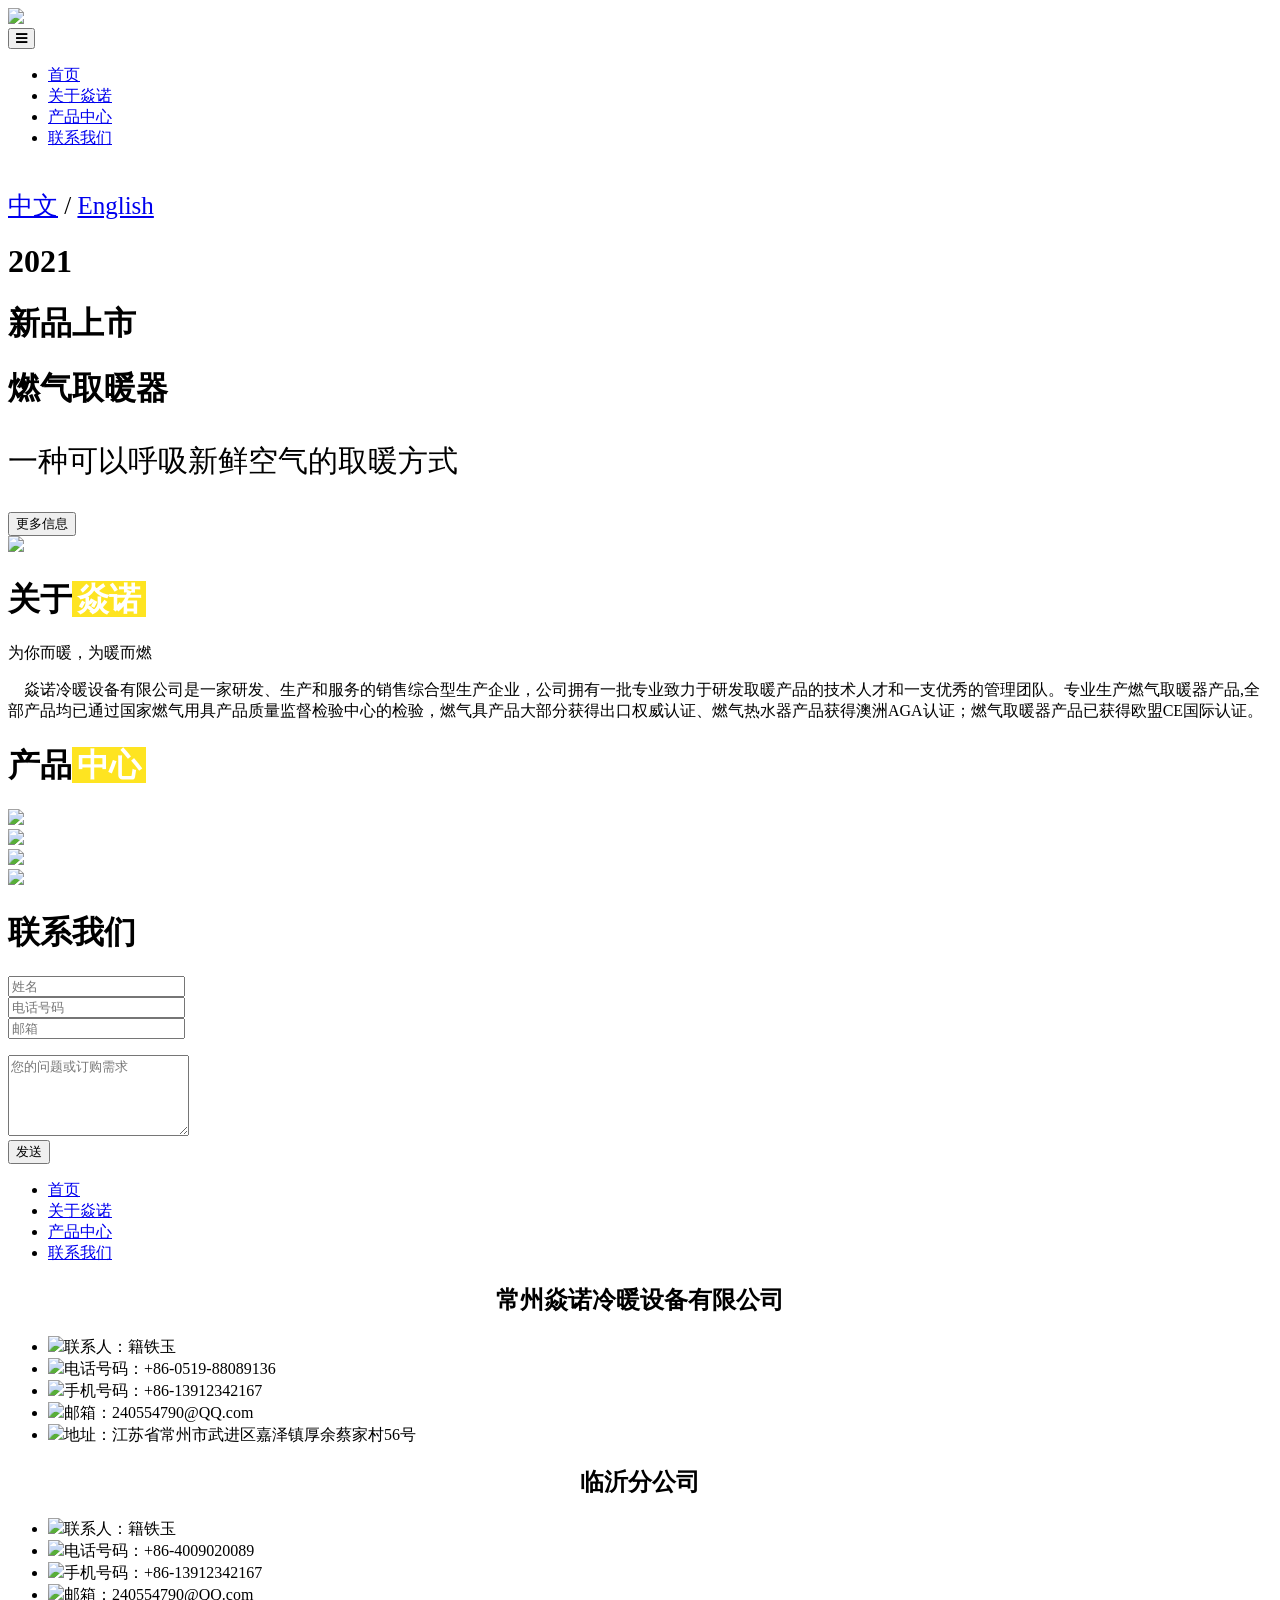
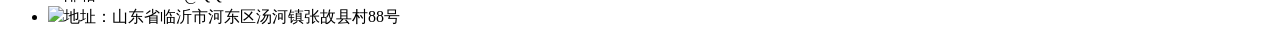
==== src/main/resources/templates/index.html @ 43bec9c8 "first commit" ====
<!DOCTYPE html>
<html xmlns:th="http://www.thymeleaf.org">
<head>
    <!-- basic -->
    <meta charset="utf-8">
    <meta http-equiv="X-UA-Compatible" content="IE=edge">
    <meta name="viewport" content="width=device-width, initial-scale=1">
    <!-- mobile metas -->
    <meta name="viewport" content="width=device-width, initial-scale=1">
    <meta name="viewport" content="initial-scale=1, maximum-scale=1">
    <!-- site metas -->
    <title>焱诺取暖器</title>
    <meta name="keywords" content="">
    <meta name="description" content="">
    <meta name="author" content="">
    <!-- bootstrap css -->
    <link rel="stylesheet" type="text/css" href="css/bootstrap.min.css">
    <!-- style css -->
    <link rel="stylesheet" type="text/css" href="css/style.css">
    <!-- Responsive-->
    <link rel="stylesheet" href="css/responsive.css">
    <!-- fevicon -->
    <link rel="icon" href="images/fevicon.png" type="image/gif"/>
    <!-- Scrollbar Custom CSS -->
    <link rel="stylesheet" href="css/jquery.mCustomScrollbar.min.css">
    <!-- Tweaks for older IEs-->
    <link rel="stylesheet" href="https://netdna.bootstrapcdn.com/font-awesome/4.0.3/css/font-awesome.css">
    <!-- owl stylesheets -->
    <link rel="stylesheet" href="css/owl.carousel.min.css">
    <link rel="stylesheet" href="css/owl.theme.default.min.css">
    <link rel="stylesheet" href="https://cdnjs.cloudflare.com/ajax/libs/fancybox/2.1.5/jquery.fancybox.min.css"
          media="screen">

</head>
<body>
<!--header section start -->
<div class="header_section">
    <div class="container-fluid">
        <div class="row">
            <div class="col-sm-12 col-lg-3">
                <div class="logo"><img src="images/logo.png"></div>
            </div>
            <div class="col-sm-4 col-lg-5">
                <div class="menu-area">
                    <nav class="navbar navbar-expand-lg ">
                        <!-- <a class="navbar-brand" href="#">Menu</a> -->
                        <button class="navbar-toggler collapsed" type="button" data-toggle="collapse"
                                data-target="#navbarSupportedContent" aria-controls="navbarSupportedContent"
                                aria-expanded="false" aria-label="Toggle navigation">
                            <i class="fa fa-bars"></i>
                        </button>
                        <div class="collapse navbar-collapse" id="navbarSupportedContent">
                            <ul class="navbar-nav mr-auto">
                                <li class="nav-item active">
                                    <a class="nav-link active" href="/">首页<span class="sr-only">(current)</span></a>
                                </li>
                                <li class="nav-item">
                                    <a class="nav-link" href="/about">关于焱诺</a></li>
                                <li class="#" href="#">
                                    <a class="nav-link" href="/furnitures">产品中心</a></li>
                                <li class="nav-item" href="#">
                                    <a class="nav-link" href="/contact">联系我们</a></li>
                            </ul>
                        </div>
                    </nav>
                </div>
            </div>
            <div class="col-sm-8 col-lg-4">
                <div class="togle_3">
                    <div class="left_main">
                        <div class="menu_main">
                            <div style="padding-top: 24px; font-size : 25px">
                                <a href="/">中文</a>
                                <a>/</a>
                                <a href="/">English</a>
                            </div>
                        </div>
                    </div>
                </div>
            </div>
        </div>
    </div>

<!--header section end -->

<!-- banner section start -->
<div class="banner_section layout_padding">
    <div class="container-fluid">
        <div id="carouselExampleIndicators" class="carousel slide" data-ride="carousel">
            <div class="carousel-inner">
                <div class="carousel-item active">
                    <div class="row">
                        <div class="col-sm-1">
                        </div>
                        <div class="col-sm-5">
                            <h1 class="furniture_text">2021</h1>
                            <h1 class="trends_text">新品上市</h1>
                            <h1 class="furniture_text">燃气取暖器</h1>
                            <P class="lorem_text" style="font-size: 30px;">一种可以呼吸新鲜空气的取暖方式 </P>
                            <button class="more_bt" onclick="window.location.href='/furnitures'">
                                更多信息
                            </button>
                        </div>
                        <div class="col-sm-2">
                        </div>
                        <div class="col-sm-4">
                            <div><img src="images/img-1.png"></div>
                        </div>
                    </div>
                </div>
            </div>
        </div>
    </div>
</div>
</div>
<!-- banner section end -->


<!-- about section start -->
<div class="layout_padding about_section ">
    <div class="container">
        <h1 class="about_taital">关于<span style="background-color: #fee421; color: #fff; padding: 0px 5px;">焱诺</span>
        </h1>
        <p class="market_text">为你而暖，为暖而燃</p>
        <div class="about_bg">
            <div class="row">
                <div class="col-md-8">
                    <p class="about_long_text">&nbsp;&nbsp;&nbsp;&nbsp;焱诺冷暖设备有限公司是一家研发、生产和服务的销售综合型生产企业，公司拥有一批专业致力于研发取暖产品的技术人才和一支优秀的管理团队。专业生产燃气取暖器产品,全部产品均已通过国家燃气用具产品质量监督检验中心的检验，燃气具产品大部分获得出口权威认证、燃气热水器产品获得澳洲AGA认证；燃气取暖器产品已获得欧盟CE国际认证。
                    </p>
                </div>
                <div class="col-md-4">
                </div>
            </div>
        </div>
    </div>
</div>
<!-- about section end -->


<!-- our furniture section start -->
<div class="our_furniture_section layout_padding">
    <div class="container">
        <h1 class="about_taital">产品<span style="background-color: #fee421; color: #fff; padding: 0px 5px;">中心</span>
        </h1>
        <p class="market_text"></p>
    </div>
</div>
<div class="our_section_2">
    <div class="row">
        <div class="col-sm-2"></div>
        <div class="col-sm-3">
            <div class="image"><img src="images/img-3.png"></div>
        </div>
        <div class="col-sm-3">
            <div class="image"><img src="images/img-4.png"></div>
        </div>
        <div class="col-sm-3">
            <div class="image"><img src="images/img-5.png"></div>
        </div>
        <div class="col-sm-1"></div>
    </div>
    <div class="images_section_2">
        <div class="row">
            <div class="col-sm-2"></div>
            <div class="col-sm-3">
                <div class="image_6"><img src="images/img-6.png"></div>
            </div>
        </div>
    </div>
</div>
<!-- our furniture section end -->


<!-- contact section start -->
<div class="layout_padding contact_section">
    <div class="container">
        <div class="contact_section_inner">
            <div class="contact_main">
                <h1 class="contact_text">联系我们</h1>
                <form method="post" action="/index">
                    <div class="input_main">
                        <div class="row">
                            <div class="col-sm-6 col-lg-3">
                                <div class="form-group">
                                    <input type="text" class="email-bt" placeholder="姓名" name="name">
                                </div>
                            </div>
                            <div class="col-sm-6 col-lg-3">
                                <div class="form-group">
                                    <input type="text" class="email-bt" placeholder="电话号码" name="phonenumber">
                                </div>
                            </div>
                            <div class="col-sm-6 col-lg-3">
                                <div class="form-group">
                                    <input type="text" class="email-bt" placeholder="邮箱" name="email">
                                </div>
                            </div>
                            <div class="col-sm-6 col-lg-3">
                            </div>
                        </div>
                    </div>
                    <div class="massage_box">
                        <div class="row">
                            <div class="col-sm-8">
                                <div class="form-group" style="padding-top: 16px">
                                    <textarea class="massage-bt" placeholder="您的问题或订购需求" rows="5" id="comment"
                                              name="text"></textarea>
                                </div>
                            </div>
                            <div class="col-sm-4">
                                <button class="send_bt">发送</button>
                            </div>
                        </div>
                        <div class="row">
                            <div class="alert alert-danger col-lg-4 col-md-12 col-sm-12 col-xs-12 col-lg-offset-4"
                                 th:text="${error}" th:if="${error!=null}" style="margin-top: 10px">
                            </div>
                        </div>
                    </div>
                </form>
            </div>
        </div>
    </div>
</div>
<!-- contact section end -->


<!-- footer section start -->
<div class="footer_section layout_padding">
    <div class="container">
        <div class="row">
            <div class="col-md-12">
                <div class="useful_main border_right0">
                    <ul>
                        <li><a href="/index">首页</a></li>
                        <li><a href="/about">关于焱诺</a></li>
                        <li><a href="/furnitures">产品中心</a></li>
                        <li><a href="/contact">联系我们</a></li>
                    </ul>
                </div>
            </div>
            <div class="col-lg-12 col-md-6 col-sm-6 ">
                <h2 class="useful_text" align="center">常州焱诺冷暖设备有限公司</h2>
                <ul class="location">
                    <li><img src="images/man-icon.png"><a>联系人：籍铁玉</a></li>
                    <li><img src="images/call-icon.png"><a>电话号码：+86-0519-88089136</a></li>
                    <li><img src="images/call-icon.png"><a>手机号码：+86-13912342167</a></li>
                    <li><img src="images/email-icon.png"><a>邮箱：240554790@QQ.com</a></li>
                    <li><img src="images/map-icon.png">地址：江苏省常州市武进区嘉泽镇厚余蔡家村56号</li>
                </ul>
            </div>
            <div class="col-lg-12 col-md-6 col-sm-6 ">
                <h2 class="useful_text" align="center">临沂分公司</h2>
                <ul class="location">
                    <li><img src="images/man-icon.png"><a>联系人：籍铁玉</a></li>
                    <li><img src="images/call-icon.png"><a>电话号码：+86-4009020089</a></li>
                    <li><img src="images/call-icon.png"><a>手机号码：+86-13912342167</a></li>
                    <li><img src="images/email-icon.png"><a>邮箱：240554790@QQ.com</a></li>
                    <li><img src="images/map-icon.png">地址：山东省临沂市河东区汤河镇张故县村88号</li>
                </ul>
            </div>
        </div>
    </div>
</div>
<!-- footer section end -->

<!-- Javascript files-->
<script src="js/jquery.min.js"></script>
<script src="js/popper.min.js"></script>
<script src="js/bootstrap.bundle.min.js"></script>
<script src="js/jquery-3.0.0.min.js"></script>
<script src="js/plugin.js"></script>
<!-- sidebar -->
<script src="js/jquery.mCustomScrollbar.concat.min.js"></script>
<script src="js/custom.js"></script>
<!-- javascript -->
<script src="js/owl.carousel.js"></script>
<script src="https:cdnjs.cloudflare.com/ajax/libs/fancybox/2.1.5/jquery.fancybox.min.js"></script>
<script>
    $(document).ready(function () {
        $(".fancybox").fancybox({
            openEffect: "none",
            closeEffect: "none"
        });
    })

</script>

</body>
</html>
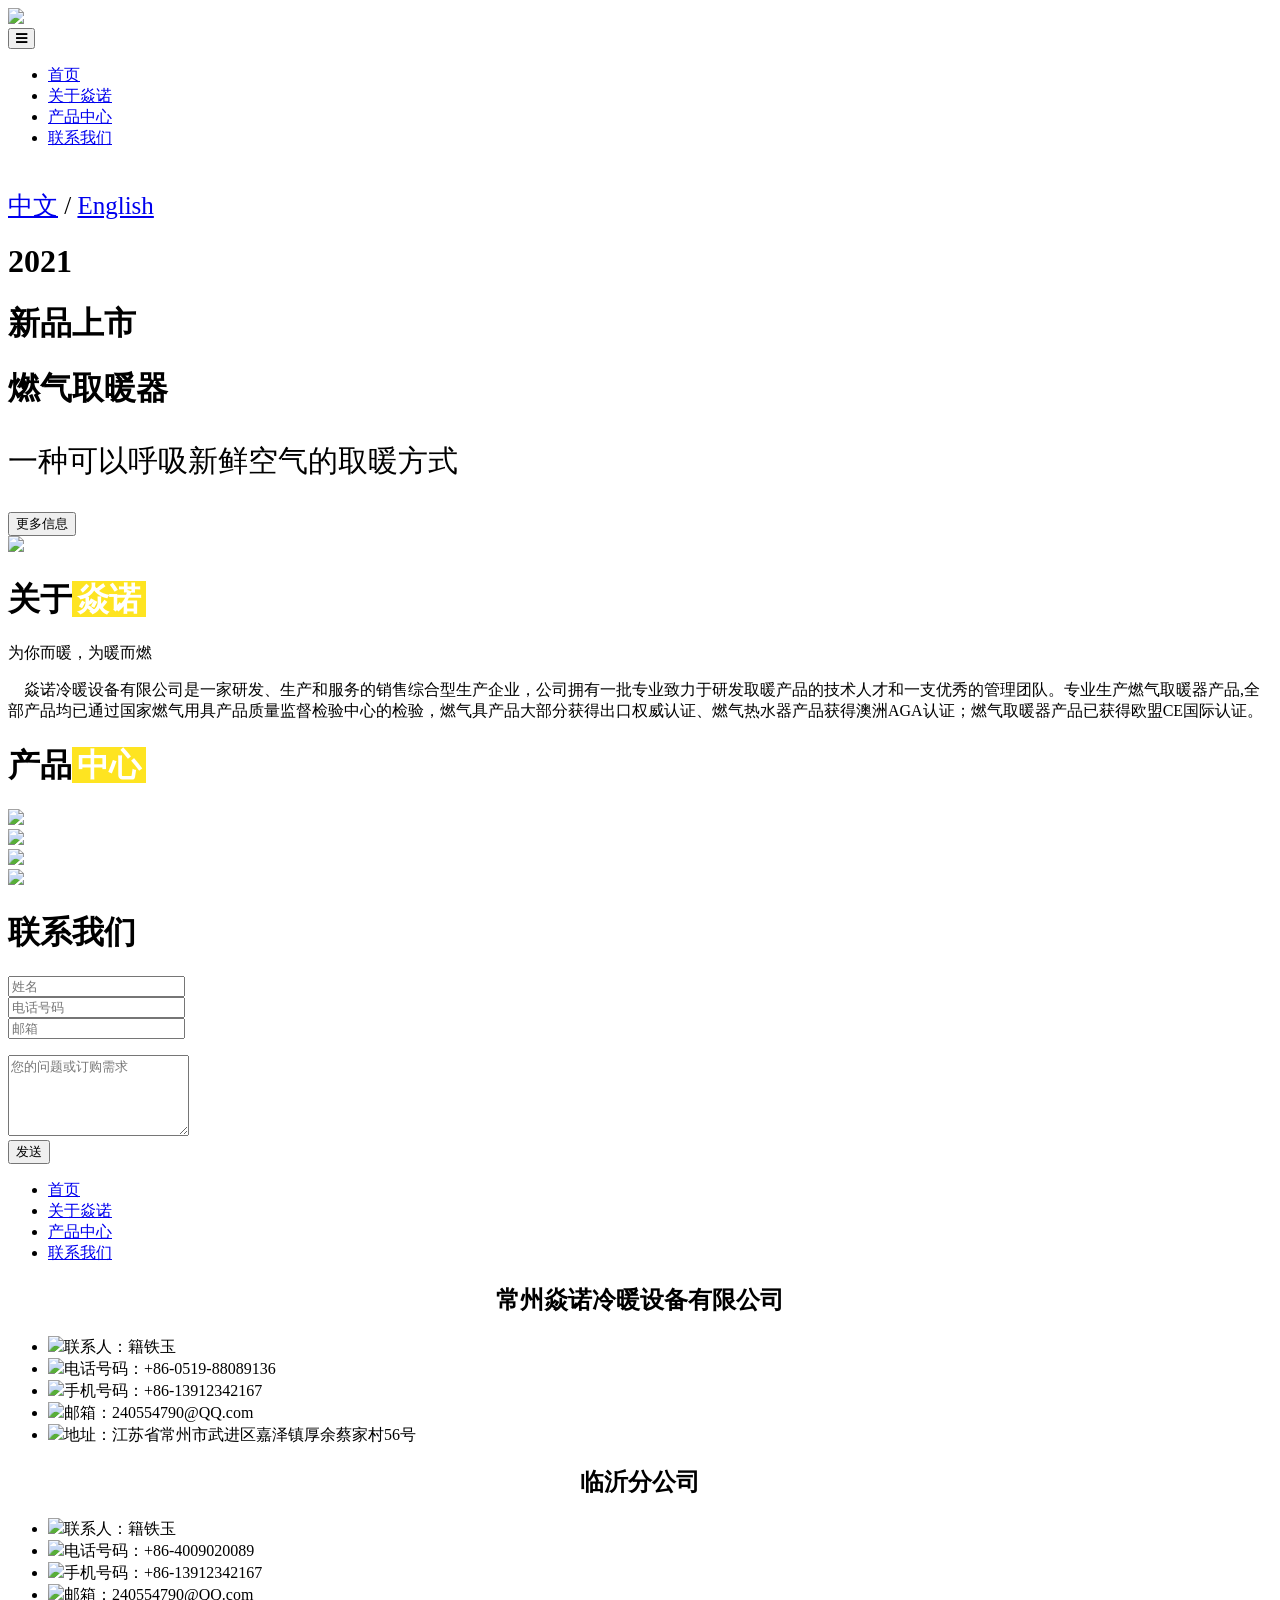
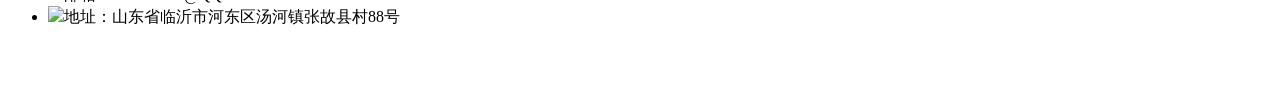
==== commit 449792aa: "user-list" ====
--- a/src/main/resources/templates/index.html
+++ b/src/main/resources/templates/index.html
@@ -172,12 +172,12 @@
 
 
 <!-- contact section start -->
-<div class="layout_padding contact_section">
+<div class="layout_padding contact_section" id="contact">
     <div class="container">
         <div class="contact_section_inner">
             <div class="contact_main">
                 <h1 class="contact_text">联系我们</h1>
-                <form method="post" action="/index">
+                <form method="post" action="/contact_index#contact">
                     <div class="input_main">
                         <div class="row">
                             <div class="col-sm-6 col-lg-3">
@@ -212,8 +212,12 @@
                             </div>
                         </div>
                         <div class="row">
-                            <div class="alert alert-danger col-lg-4 col-md-12 col-sm-12 col-xs-12 col-lg-offset-4"
-                                 th:text="${error}" th:if="${error!=null}" style="margin-top: 10px">
+                            <div class="col-sm-12 col-lg-6">
+                                <div class="form-group">
+                                    <div class="alert alert-danger"
+                                         th:text="${error}" th:if="${error!=null}" style="margin-top: 5px">
+                                    </div>
+                                </div>
                             </div>
                         </div>
                     </div>
@@ -258,6 +262,11 @@
                     <li><img src="images/email-icon.png"><a>邮箱：240554790@QQ.com</a></li>
                     <li><img src="images/map-icon.png">地址：山东省临沂市河东区汤河镇张故县村88号</li>
                 </ul>
+            </div>
+            <div class="col-lg-12 col-md-6 col-sm-6 ">
+                <h2 class="useful_text" align="center">
+                    <a  href="/login" style="color: #ffffff">信息管理</a>
+                </h2>
             </div>
         </div>
     </div>
